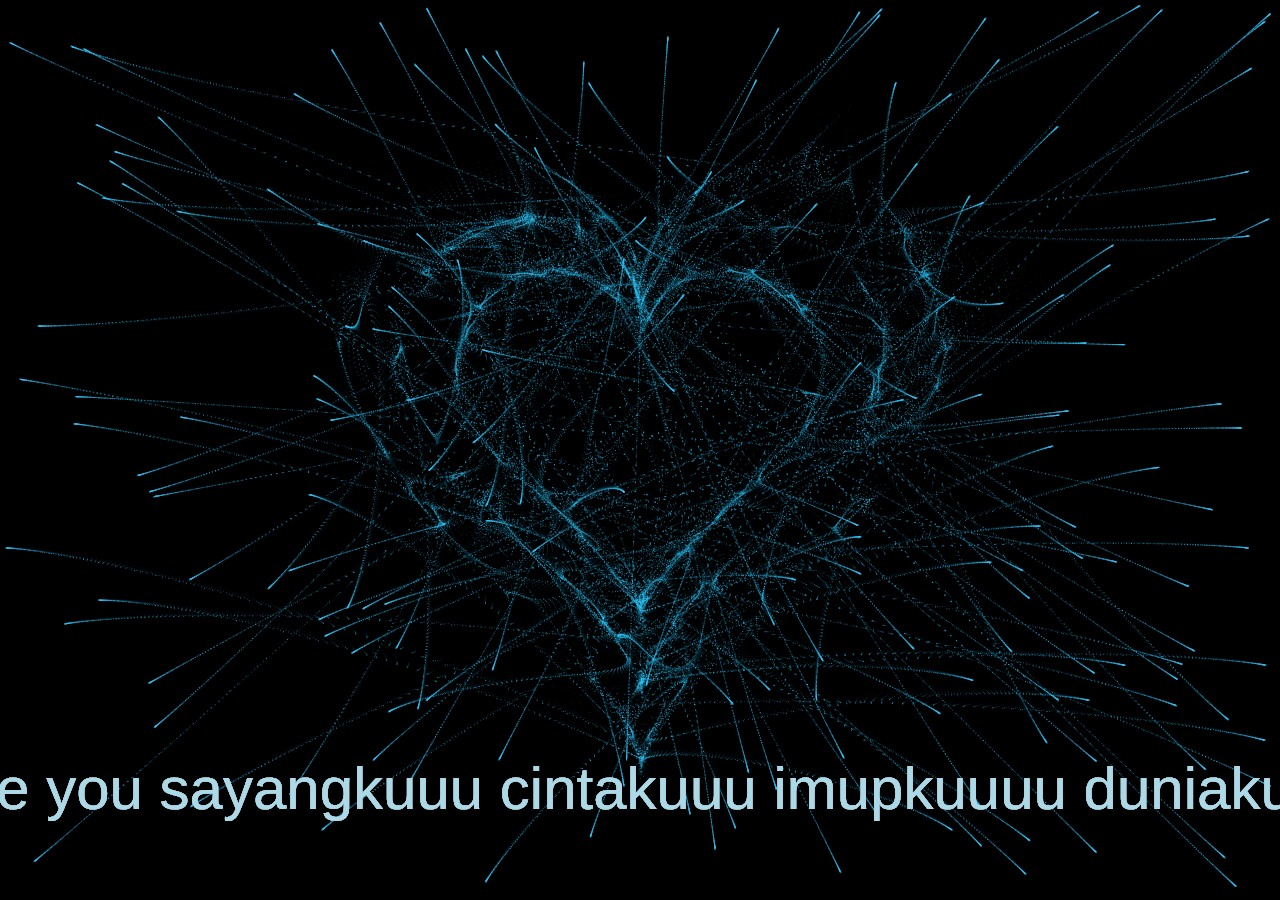
==== love.html @ 8327bbc6 "Add files via upload" ====
<!DOCTYPE html>
<html lang="en">
<head>
  <meta charset="UTF-8">
  <meta http-equiv="X-UA-Compatible" content="IE=edge">
  <meta name="viewport" content="width=device-width, initial-scale=1.0">
  <title>confes</title>
  <link rel="stylesheet" href="styles/love.css">
</head>
<body>
  <canvas id="heart"></canvas>
  <audio id="backgroundMusic" loop>
    <source src="assets/blue.mp3" type="audio/mpeg">
    Your browser does not support the audio element.
  </audio>
  <script src="scripts/love.js"></script>
</body>
</html>
---- styles/love.css ----
canvas {
    position: absolute;
    left: 0;
    top: 0;
    width: 100%;
    height: 100%;
    background-color: rgba(0, 0, 0, 0.2);
  }
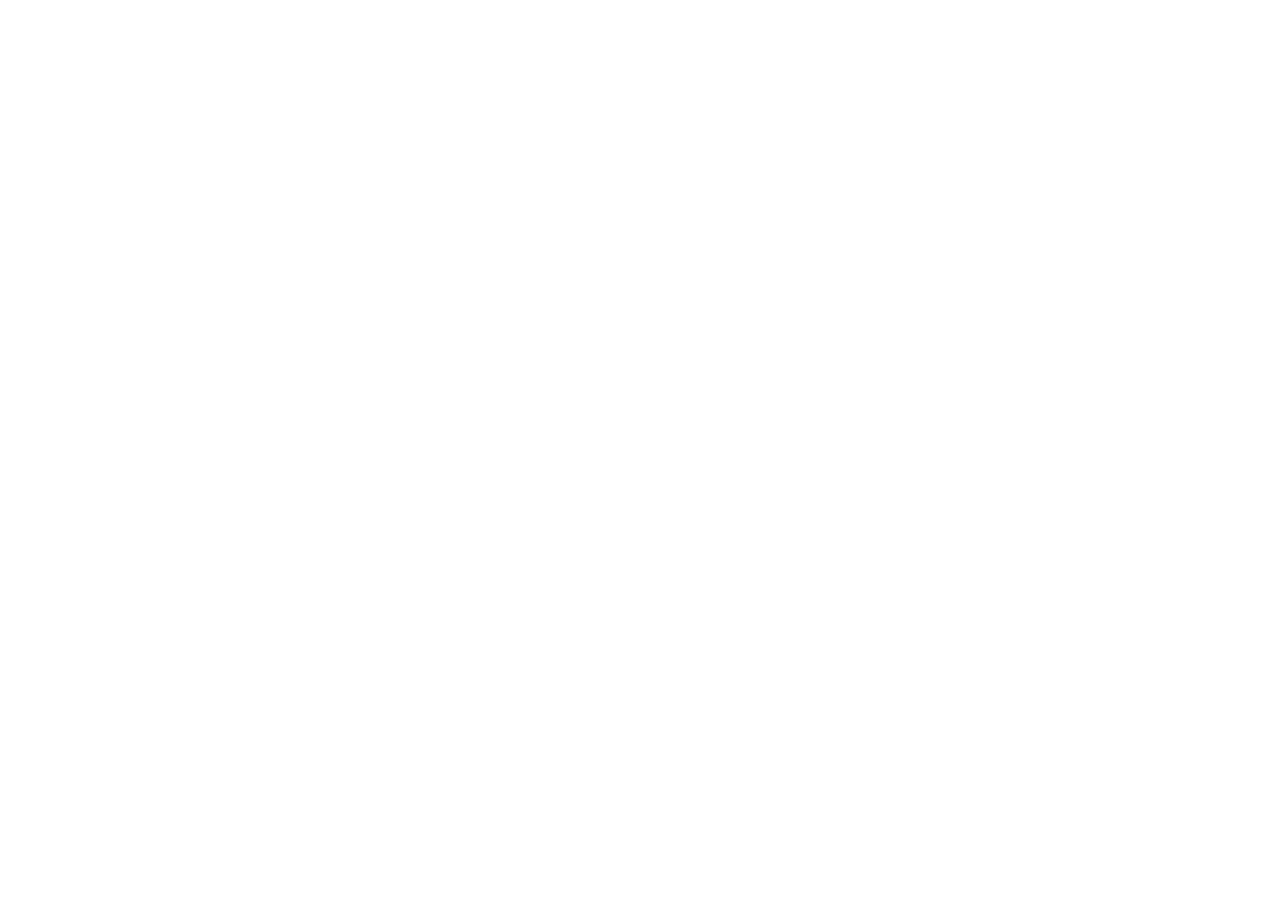
==== commit 1433d6ed: "Update love.html" ====
--- a/love.html
+++ b/love.html
@@ -1,18 +1,206 @@
 <!DOCTYPE html>
 <html lang="en">
-<head>
-  <meta charset="UTF-8">
-  <meta http-equiv="X-UA-Compatible" content="IE=edge">
-  <meta name="viewport" content="width=device-width, initial-scale=1.0">
-  <title>confes</title>
-  <link rel="stylesheet" href="styles/love.css">
-</head>
-<body>
-  <canvas id="heart"></canvas>
-  <audio id="backgroundMusic" loop>
-    <source src="assets/blue.mp3" type="audio/mpeg">
-    Your browser does not support the audio element.
-  </audio>
-  <script src="scripts/love.js"></script>
-</body>
-</html>+  <head>
+    <meta charset="UTF-8" />
+    <meta name="viewport" content="width=device-width, initial-scale=1.0" />
+    <link rel="stylesheet" href="styles/love.css">
+    <script src="//daybrush.github.io/scenejs/release/latest/scene.js"></script>
+    <script src="//daybrush.com/codepen/scene.js"></script>
+    <title>confes</title>
+  </head>
+  <body>
+    <div class="background">
+      <div class="flower roundpetal petal5 flower1">
+        <div class="petal">
+          <div class="petal">
+            <div class="petal"></div>
+          </div>
+        </div>
+      </div>
+      <div class="flower roundpetal petal5 flower2 blueflower">
+        <div class="petal">
+          <div class="petal">
+            <div class="petal"></div>
+          </div>
+        </div>
+      </div>
+      <div class="flower roundpetal petal5 flower3 yellowflower">
+        <div class="petal">
+          <div class="petal">
+            <div class="petal"></div>
+          </div>
+        </div>
+      </div>
+      <div class="flower roundpetal petal5 flower4 purpleflower">
+        <div class="petal">
+          <div class="petal">
+            <div class="petal"></div>
+          </div>
+        </div>
+      </div>
+      <div class="slope"></div>
+      <div class="tree">
+        <div class="leaf leaf1"></div>
+        <div class="leaf leaf2"></div>
+
+        <div class="branch left branch1">
+          <div class="branch left branch-inner1">
+            <div class="leaf leaf1"></div>
+            <div class="leaf leaf2"></div>
+            <div class="leaf leaf3"></div>
+            <div class="heart flower1 blueflower"></div>
+          </div>
+          <div class="branch left branch-inner2">
+            <div class="leaf leaf1"></div>
+            <div class="leaf leaf2"></div>
+            <div class="leaf leaf3"></div>
+            <div class="tulip flower1 redflower">
+              <div class="peak"></div>
+            </div>
+          </div>
+          <div class="branch left branch-inner3">
+            <div class="leaf leaf1"></div>
+            <div class="leaf leaf2"></div>
+          </div>
+          <div class="flower petal5 flower1 redflower">
+            <div class="petal">
+              <div class="petal">
+                <div class="petal"></div>
+              </div>
+            </div>
+          </div>
+        </div>
+        <div class="branch right branch2">
+          <div class="branch left branch-inner1">
+            <div class="leaf leaf1"></div>
+            <div class="leaf leaf2"></div>
+            <div class="leaf leaf3"></div>
+            <div class="flower petal5 flower1 blueflower">
+              <div class="petal">
+                <div class="petal">
+                  <div class="petal"></div>
+                </div>
+              </div>
+            </div>
+          </div>
+          <div class="branch right branch-inner2">
+            <div class="leaf leaf1"></div>
+            <div class="leaf leaf2"></div>
+            <div class="leaf leaf3"></div>
+            <div class="tulip flower1 greenflower">
+              <div class="peak"></div>
+            </div>
+          </div>
+          <div class="branch right branch-inner3">
+            <div class="leaf leaf1"></div>
+            <div class="leaf leaf2"></div>
+            <div class="leaf leaf3"></div>
+            <div class="branch left branch-inner4">
+              <div class="leaf leaf1"></div>
+              <div class="flower petal5 flower1 yellowflower">
+                <div class="petal">
+                  <div class="petal">
+                    <div class="petal"></div>
+                  </div>
+                </div>
+              </div>
+            </div>
+            <div class="tulip flower1 purpleflower">
+              <div class="peak"></div>
+            </div>
+          </div>
+          <div class="flower petal5 roundpetal flower1">
+            <div class="petal">
+              <div class="petal">
+                <div class="petal">
+                  <div class="petal"></div>
+                </div>
+              </div>
+            </div>
+          </div>
+        </div>
+        <div class="branch left branch3">
+          <div class="branch right branch-inner1">
+            <div class="leaf leaf1"></div>
+            <div class="leaf leaf2"></div>
+            <div class="leaf leaf3"></div>
+            <div class="heart flower1"></div>
+          </div>
+          <div class="branch left branch-inner2">
+            <div class="leaf leaf1"></div>
+            <div class="leaf leaf2"></div>
+            <div class="leaf leaf3"></div>
+            <div class="tulip flower1">
+              <div class="peak"></div>
+            </div>
+          </div>
+          <div class="leaf leaf1"></div>
+          <div class="leaf leaf2"></div>
+          <div class="flower roundpetal petal5 flower1 purpleflower">
+            <div class="petal">
+              <div class="petal">
+                <div class="petal"></div>
+              </div>
+            </div>
+          </div>
+        </div>
+        <div class="branch right branch4">
+          <div class="branch left branch-inner1">
+            <div class="leaf leaf1"></div>
+            <div class="leaf leaf2"></div>
+            <div class="leaf leaf3"></div>
+            <div class="flower petal5 flower1 yellowflower">
+              <div class="petal">
+                <div class="petal">
+                  <div class="petal"></div>
+                </div>
+              </div>
+            </div>
+          </div>
+          <div class="branch right branch-inner2">
+            <div class="leaf leaf1"></div>
+            <div class="leaf leaf2"></div>
+            <div class="leaf leaf3"></div>
+            <div class="tulip tulip1 flower1 purpleflower">
+              <div class="peak"></div>
+            </div>
+          </div>
+          <div class="flower petal5 roundpetal flower1">
+            <div class="petal">
+              <div class="petal">
+                <div class="petal">
+                  <div class="petal"></div>
+                </div>
+              </div>
+            </div>
+          </div>
+        </div>
+        <div class="branch left branch5">
+          <div class="branch right branch-inner1">
+            <div class="leaf leaf1"></div>
+            <div class="leaf leaf2"></div>
+            <div class="leaf leaf3"></div>
+            <div class="heart flower1"></div>
+          </div>
+          <div class="branch left branch-inner2">
+            <div class="leaf leaf1"></div>
+            <div class="leaf leaf2"></div>
+            <div class="leaf leaf3"></div>
+            <div class="tulip flower1 greenflower">
+              <div class="peak"></div>
+            </div>
+          </div>
+          <div class="flower roundpetal petal5 flower1 blueflower">
+            <div class="petal">
+              <div class="petal">
+                <div class="petal"></div>
+              </div>
+            </div>
+          </div>
+        </div>
+      </div>
+    </div>
+
+    <script src="scripts/love.js"></script>
+  </body>
+</html>
--- a/styles/love.css
+++ b/styles/love.css
@@ -3,8 +3,8 @@
     position: absolute;
     left: 0;
     top: 0;
-    width: 100%;
-    height: 100%;
+    width: auto;
+    height: auto;
     background-color: rgba(0, 0, 0, 0.2);
   }
   
